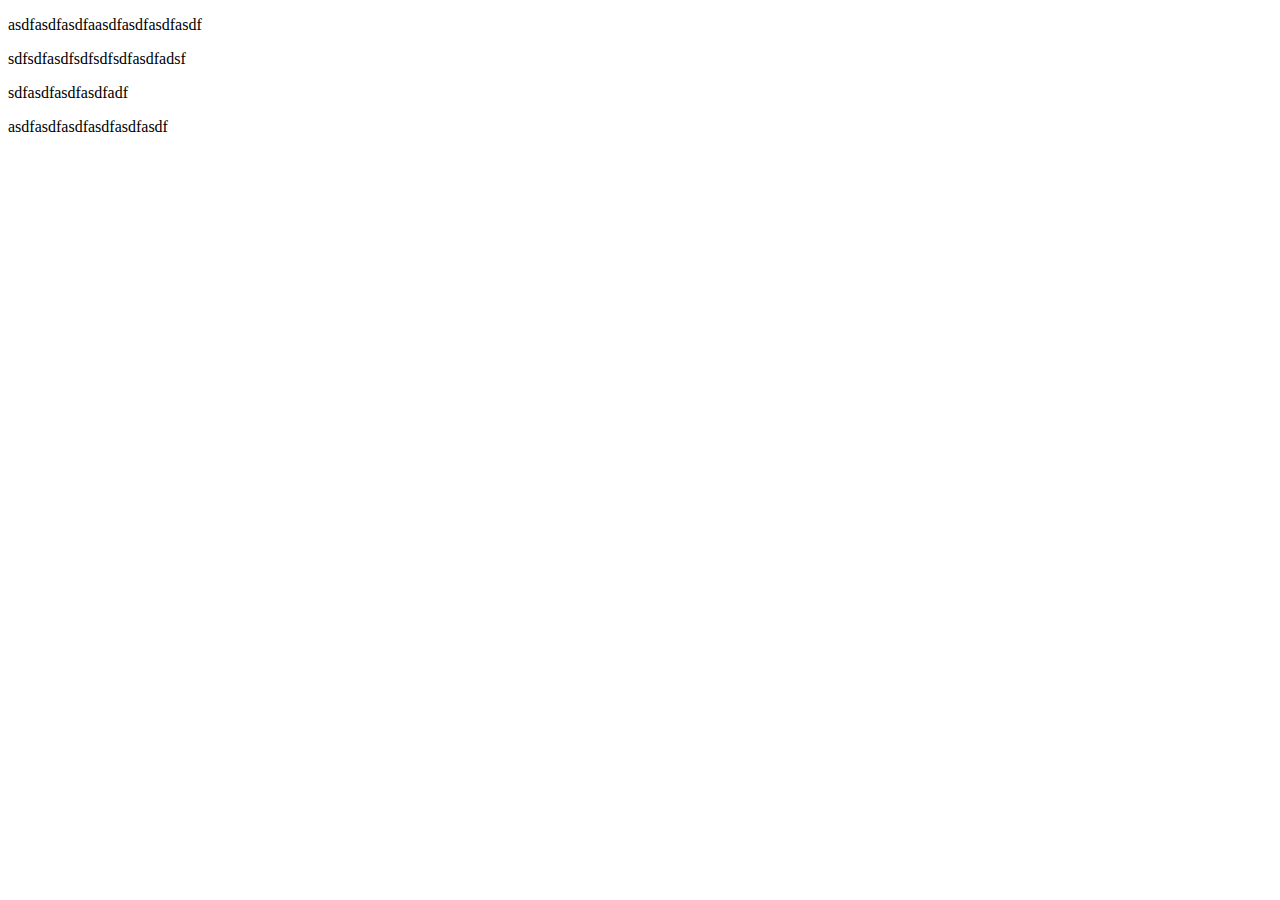
==== Untitled-1.html @ ca6c3067 "Add files via upload" ====
<!DOCTYPE html>
<html xmlns="http://www.w3.org/1999/xhtml">
	<head>
		<meta charset="utf-8" />
		<title>Untitled-1</title>
		<link href="Untitled-1-web-resources/css/idGeneratedStyles.css" rel="stylesheet" type="text/css" />
	</head>
	<body id="Untitled-1" lang="en-US">
		<div id="_idContainer000" class="Basic-Text-Frame">
			<p class="Basic-Paragraph">asdfasdfasdfa<span class="CharOverride-1">asdfasdfasdfasdf</span></p>
		</div>
		<div id="_idContainer001" class="Basic-Text-Frame">
			<p class="Basic-Paragraph">sdfsdfasdf<span class="CharOverride-2">sdfsdfsdfasdfadsf</span></p>
		</div>
		<div id="_idContainer002" class="Basic-Text-Frame">
			<p class="Basic-Paragraph"><span class="CharOverride-3">sdfasdfasdfasdfadf</span></p>
		</div>
		<div id="_idContainer003" class="Basic-Text-Frame">
			<p class="Basic-Paragraph"><span class="CharOverride-1">asdfasdfasdfasdfasdfasdf</span></p>
		</div>
	</body>
</html>
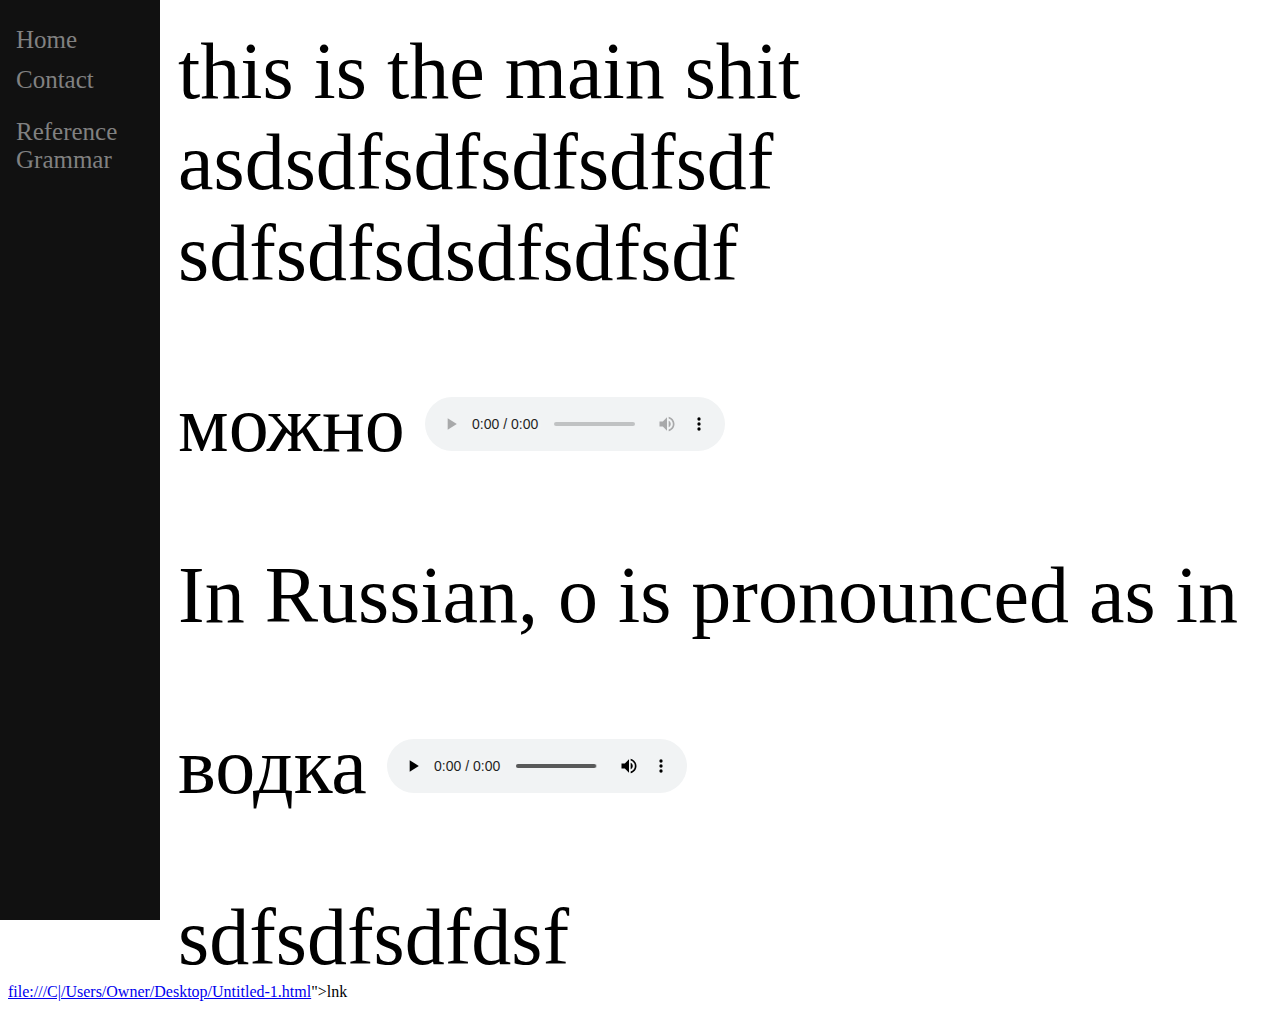
==== commit 10e7eb39: "Add files via upload" ====
--- a/Untitled-1.html
+++ b/Untitled-1.html
@@ -1,22 +1,94 @@
-<!DOCTYPE html>
-<html xmlns="http://www.w3.org/1999/xhtml">
-	<head>
-		<meta charset="utf-8" />
-		<title>Untitled-1</title>
-		<link href="Untitled-1-web-resources/css/idGeneratedStyles.css" rel="stylesheet" type="text/css" />
-	</head>
-	<body id="Untitled-1" lang="en-US">
-		<div id="_idContainer000" class="Basic-Text-Frame">
-			<p class="Basic-Paragraph">asdfasdfasdfa<span class="CharOverride-1">asdfasdfasdfasdf</span></p>
-		</div>
-		<div id="_idContainer001" class="Basic-Text-Frame">
-			<p class="Basic-Paragraph">sdfsdfasdf<span class="CharOverride-2">sdfsdfsdfasdfadsf</span></p>
-		</div>
-		<div id="_idContainer002" class="Basic-Text-Frame">
-			<p class="Basic-Paragraph"><span class="CharOverride-3">sdfasdfasdfasdfadf</span></p>
-		</div>
-		<div id="_idContainer003" class="Basic-Text-Frame">
-			<p class="Basic-Paragraph"><span class="CharOverride-1">asdfasdfasdfasdfasdfasdf</span></p>
-		</div>
-	</body>
-</html>
+<!doctype html>
+<html>
+<head>
+<meta charset="utf-8">
+<title>Untitled Document</title><br>
+<style>/* The sidebar menu */
+
+	body 
+		{
+ 
+}
+	}
+	
+	.main {
+  background-image: url("../shutterstock_42449212.jpg");
+}
+	
+	.sidenav {
+  height: 100%; /* Full-height: remove this if you want "auto" height */
+  width: 160px; /* Set the width of the sidebar */
+  position: fixed; /* Fixed Sidebar (stay in place on scroll) */
+  z-index: 1; /* Stay on top */
+  top: 0; /* Stay at the top */
+  left: 0;
+  background-color: #111; /* Black */
+  overflow-x: hidden; /* Disable horizontal scroll */
+  padding-top: 20px;
+		
+}
+
+/* The navigation menu links */
+.sidenav a {
+  padding: 6px 8px 6px 16px;
+  text-decoration: none;
+  font-size: 25px;
+  font-family: veteran typewriter;
+  color: #818181;
+  display: block;
+
+}
+
+/* When you mouse over the navigation links, change their color */
+.sidenav a:hover {
+  color: #f1f1f1;
+}
+
+/* Style page content */
+.main {
+  margin-left: 160px; /* Same as the width of the sidebar */
+  padding: 0px 10px;
+  background-image: url("../simple-old-paper-1-transparent.jpg"); 
+  background-attachment: fixed;
+}
+	</style>
+	
+</head>
+
+<body>
+	
+	<div class="sidenav"><a href="#">Home</a>
+  <a href="#">Contact</a>
+  <a href="Untitled-2.html"><a href="file:///C:/Users/Owner/Desktop/site/Untitled-2.html">Reference Grammar</a>
+  
+</div>
+	
+	<div class="main" background-image=url(file:///C|/Users/Owner/Desktop/simple-old-paper-1-transparent.jpg); background-attachment: fixed; style="font-size: 80px; background-attachment: fixed;"/>
+	
+	this is the main shit<br>
+		
+		
+		asdsdfsdfsdfsdfsdf
+		
+		sdfsdfsdsdfsdfsdf<br>
+<p>можно <audio controls>
+  
+	<source src="../mozhno.wav" type="audio/wav">
+	</audio>
+	
+	
+<p class="Basic-Paragraph"><span class="CharOverride-1">In Russian, </span><span class="bold">o</span><span class="CharOverride-1"> is pronounced as in </span><span </p>
+<p>
+	водка <audio controls>
+	<source src="untitled4.wav" type="audio/wav">
+	</audio>
+	</p>
+</p> 
+		sdfsdfsdfdsf<br>
+		
+	</div>
+
+	<a href="../Untitled-1.html">file:///C|/Users/Owner/Desktop/Untitled-1.html</a>">lnk</a>
+		
+</body>
+</html>
